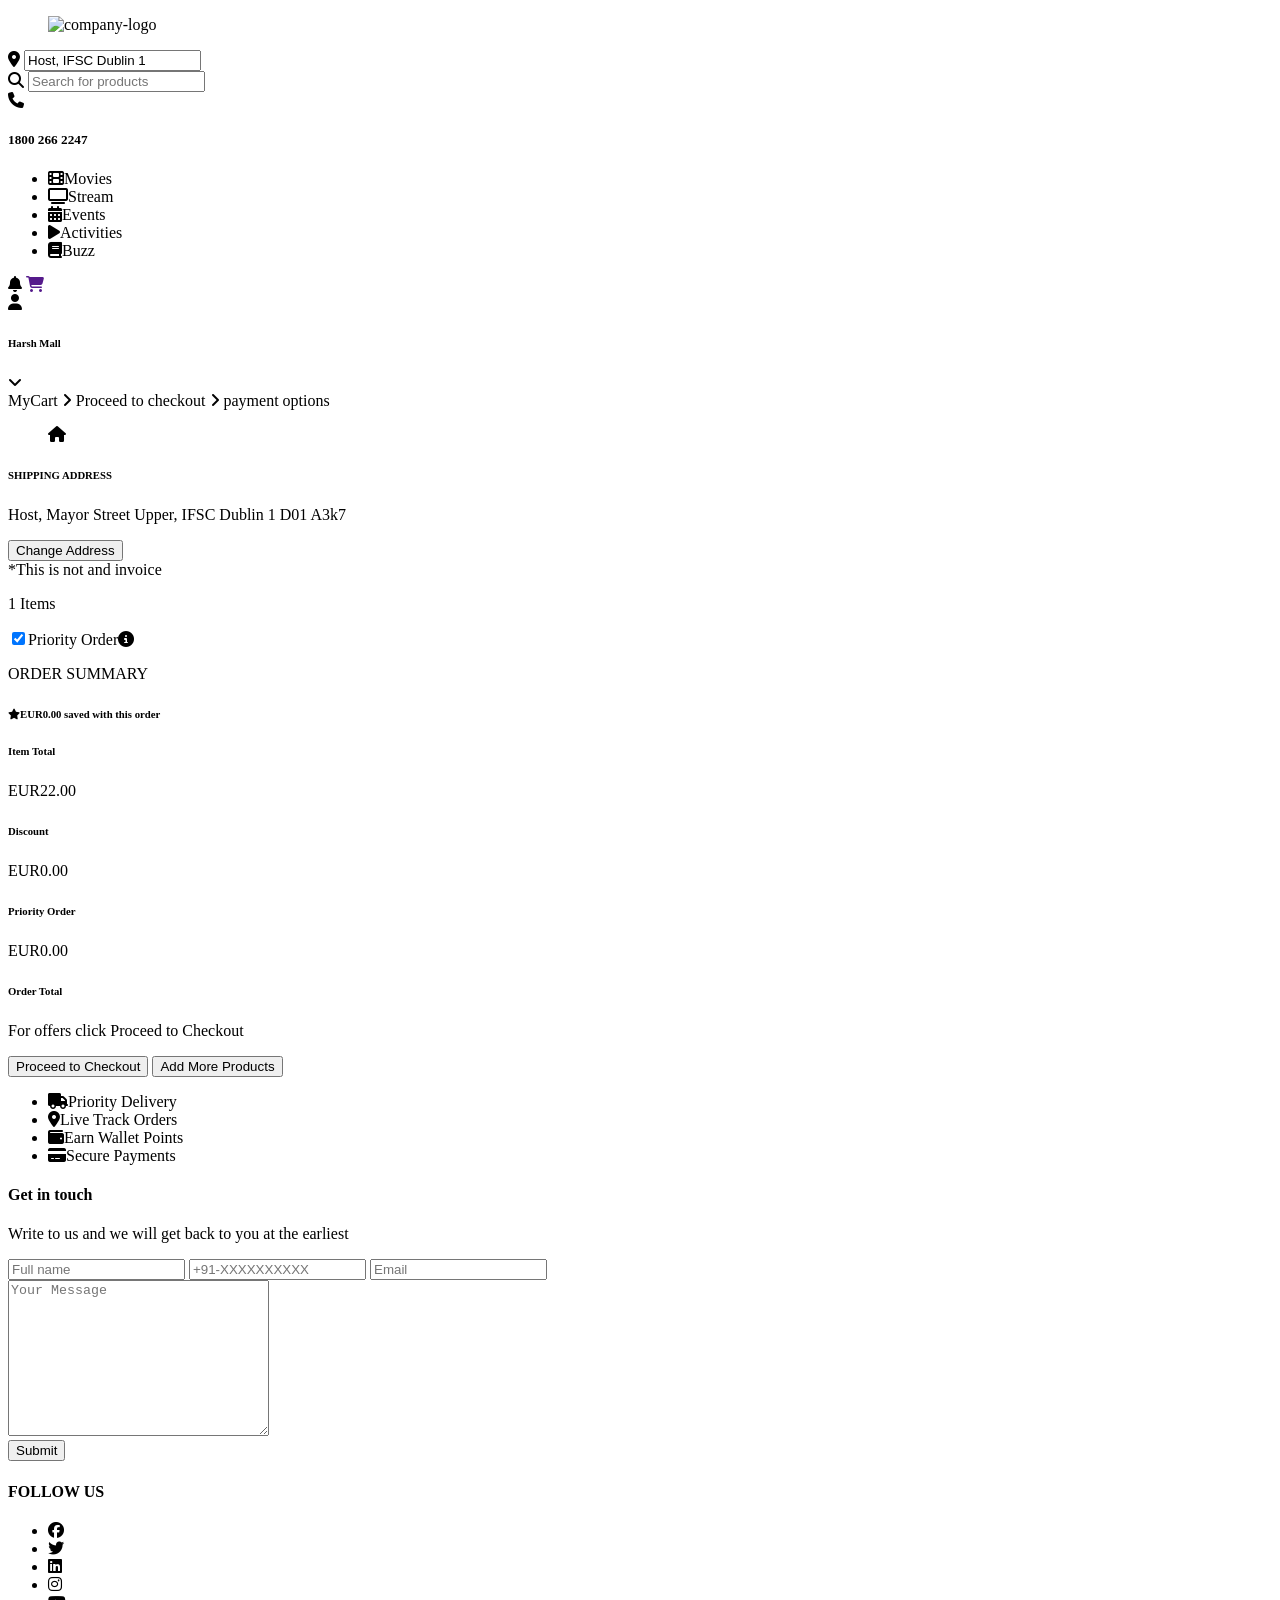
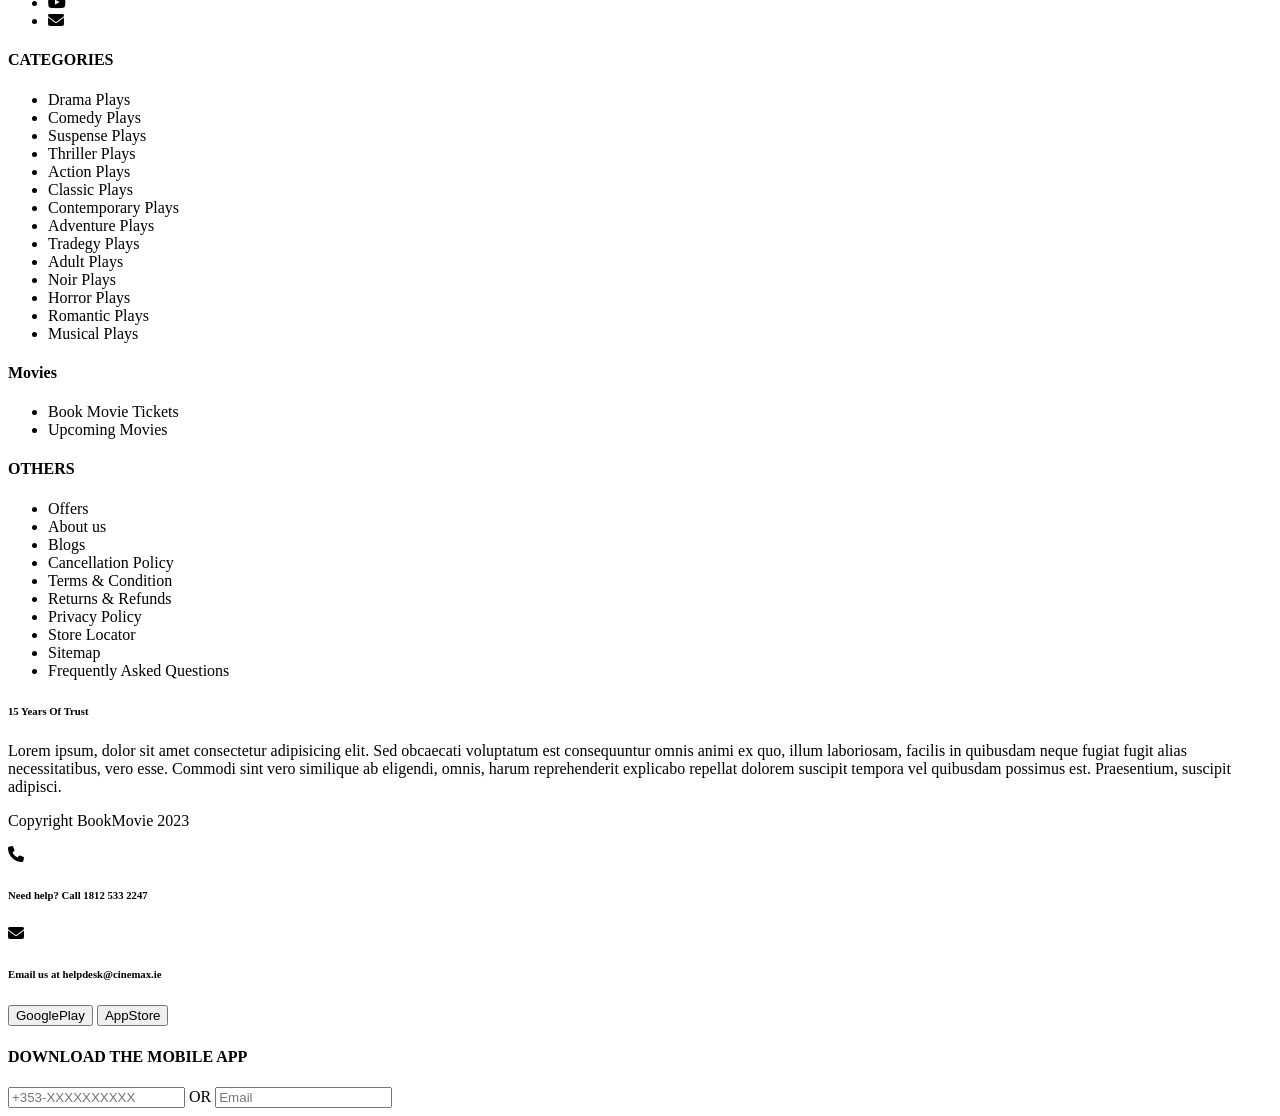
==== views/Checkout.html @ ca417404 "new commit" ====
<!DOCTYPE html>
<html lang="en">
  <head>
    <meta charset="UTF-8" />
    <meta http-equiv="X-UA-Compatible" content="IE=edge" />
    <meta
      name="viewport"
      content="width=device-width, initial-scale=1.0"
    />
    <title>Cinemax Theatre</title>
    <link rel="stylesheet" href="./styles.css" />
    <link
      rel="stylesheet"
      href="https://cdnjs.cloudflare.com/ajax/libs/font-awesome/6.3.0/css/all.min.css"
      integrity="sha512-SzlrxWUlpfuzQ+pcUCosxcglQRNAq/DZjVsC0lE40xsADsfeQoEypE+enwcOiGjk/bSuGGKHEyjSoQ1zVisanQ=="
      crossorigin="anonymous"
      referrerpolicy="no-referrer"
    />
    <link
      rel="stylesheet"
      href="https://cdn.jsdelivr.net/npm/notyf@3/notyf.min.css"
    />
  </head>
  <body>
    <nav>
      <article class="navbarOne">
        <div class="section">
          <figure>
            <img src="images/logo.png" alt="company-logo" />
          </figure>
          <div class="address">
            <i class="fa-solid fa-location-dot"></i>
            <input
              type="text"
              name="address"
              id="address"
              value="Host, IFSC Dublin 1"
            />
          </div>
          <div class="search">
            <i class="fa-solid fa-magnifying-glass"></i>
            <input
              type="text"
              name="products"
              id="products"
              placeholder="Search for products"
            />
          </div>
          <div class="telphone">
            <i class="fa-solid fa-phone"></i>
            <h5>1800 266 2247</h5>
          </div>
        </div>
      </article>
      <article class="navbarTwo">
        <div class="section">
          <ul>
            <li>
              <i class="fa-solid fa-film"></i><span>Movies</span>
            </li>
            <li><i class="fa-solid fa-tv"></i><span>Stream</span></li>
            <li>
              <i class="fa-solid fa-calendar-days"></i
              ><span>Events</span>
            </li>
            <li>
              <i class="fa-solid fa-play"></i><span>Activities</span>
            </li>
            <li><i class="fa-solid fa-book"></i><span>Buzz</span></li>
          </ul>
          <div class="not-cart">
            <i class="fa-solid fa-bell"></i>
            <a class="cart" href="">
              <i class="fa-solid fa-cart-shopping"></i>
              <span
                class="cartItemsQuantity"
                id="cartItemsQuantity"
              ></span>
            </a>
          </div>
          <div class="profile">
            <div class="profile-name">
              <i class="fa-solid fa-user"></i>
              <h6>Harsh Mall</h6>
              <i
                id="downarrow"
                class="fa-sharp fa-solid fa-angle-down"
              ></i>
            </div>
          </div>
        </div>
      </article>
      <article class="navbarThree">
        <div class="section navigation">
          <span href="#">MyCart</span>
          <span><i class="fa-solid fa-angle-right"></i></span>
          <span href="./MainScreen.html">Proceed to checkout</span>
          <span><i class="fa-solid fa-angle-right"></i></span>
          <span href="">payment options</span>
        </div>
      </article>
    </nav>

    <main class="checkoutMainContainer">
      <section class="section">
        <article class="checkoutLeftSection">
          <div class="addressContainer">
            <figure><i class="fa-solid fa-house"></i></figure>
            <div class="address">
              <h6>SHIPPING ADDRESS</h6>
              <p>Host, Mayor Street Upper, IFSC Dublin 1 D01 A3k7</p>
            </div>
            <button type="button" id="changeAdressButton">
              Change Address
            </button>
          </div>
          <div class="invoice">*This is not and invoice</div>
          <div class="cartItemsContainer">
            <div class="cartItemsSummary">
              <p>1 Items</p>
              <div class="checkbox">
                <input type="checkbox" checked /><span
                  >Priority Order</span
                ><i class="fa-solid fa-circle-info"></i>
              </div>
            </div>
            <div class="cartItemCardContainer">
              <!-- <div class="cardItemCard">
                <figure>
                  <img
                    src="https://wfmp-p-001-delivery.sitecorecontenthub.cloud/api/public/content/0f42192e27294a059f5d7083ba8b6443?v=002ae8d5"
                    alt=""
                  />
                </figure>
                <div class="cardItemInfo">
                  <div class="firstInfo">
                    <div class="firstInfoOne">
                      <h6>
                        <i class="fa-solid fa-notes-medical"></i
                        ><span>Lejet 5mg 10 Tablets</span>
                      </h6>
                      <span id="singleItemPrice">$22.00</span>
                    </div>
                    <div class="firstInfoTwo">
                      <div class="buttonInfo">
                        <button type="button" id="decreaseItemButton">
                          <i class="fa-solid fa-minus"></i>
                        </button>

                        <input type="text" name="" id="" value="1" readonly />
                        <button type="button" id="increaseItemButton">
                          <i class="fa-solid fa-plus"></i>
                        </button>
                      </div>
                      <h6>Qty: <span>1</span></h6>
                      <span class="totalprice">$22.00</span>
                    </div>
                  </div>
                  <div class="extraOption">
                    <button type="button">Remove</button>
                    <button type="button">Save for later</button>
                  </div>
                </div>
              </div> -->
            </div>
          </div>
        </article>
        <article class="checkoutRightSection">
          <form action="" class="checkoutItemsInfo">
            <p>ORDER SUMMARY</p>
            <div class="checkoutItems">
              <h6 class="star">
                <i class="fa-solid fa-star"></i
                ><span>EUR0.00 saved with this order</span>
              </h6>
              <div class="checkoutItemsTotal">
                <h6>Item Total</h6>
                <span id="itemTotal">EUR22.00</span>
              </div>
              <div class="checkoutItemsDiscount">
                <h6>Discount</h6>
                <span>EUR0.00</span>
              </div>
              <div class="checkoutItemsPriority">
                <h6>Priority Order</h6>
                <span>EUR0.00</span>
              </div>
              <div class="checkoutItemsOrderTotal">
                <h6>Order Total</h6>
                <span id="orderTotal"></span>
              </div>
              <!-- <div class="checkoutItemsOrderTotal1">
                <h6>Upload Prescription</h6>
                <input type="file">
                <span id="orderTotal"></span>
              </div> -->
              <p class="offers">
                For offers click Proceed to Checkout
              </p>
            </div>
            <div class="checkoutItemsButtons">
              <button type="button" id="proceedToCheckoutButton">
                Proceed to Checkout
              </button>
              <button type="button" id="addMoreButton">
                Add More Products
              </button>
            </div>
          </form>
        </article>
      </section>
    </main>

    <footer>
      <article class="footerOne">
        <ul class="section">
          <li>
            <i class="fa-solid fa-truck"></i
            ><span>Priority Delivery</span>
          </li>
          <li>
            <i class="fa-solid fa-location-dot"></i
            ><span>Live Track Orders</span>
          </li>
          <li>
            <i class="fa-solid fa-wallet"></i
            ><span>Earn Wallet Points</span>
          </li>
          <li>
            <i class="fa-solid fa-credit-card"></i
            ><span>Secure Payments</span>
          </li>
        </ul>
      </article>
      <article class="footerTwo">
        <div class="section">
          <div class="info">
            <h4>Get in touch</h4>
            <p>
              Write to us and we will get back to you at the earliest
            </p>
          </div>
          <div class="inputsOne">
            <input type="text" placeholder="Full name" />
            <input
              type="text"
              name=""
              id=""
              placeholder="+91-XXXXXXXXXX"
            />
            <input type="email" name="email" placeholder="Email" />
          </div>
          <div class="textArea">
            <textarea
              name=""
              id=""
              cols="30"
              rows="10"
              placeholder="Your Message"
            ></textarea>
          </div>
          <div class="submitButton">
            <button type="button">Submit</button>
          </div>
        </div>
      </article>
      <article class="footerThree">
        <div class="section">
          <div class="left">
            <div class="heading">
              <h4>FOLLOW US</h4>
              <ul>
                <li><i class="fa-brands fa-facebook"></i></li>
                <li><i class="fa-brands fa-twitter"></i></li>
                <li><i class="fa-brands fa-linkedin"></i></li>
                <li><i class="fa-brands fa-instagram"></i></li>
                <li><i class="fa-brands fa-youtube"></i></li>
                <li><i class="fa-solid fa-envelope"></i></li>
              </ul>
            </div>
            <div class="categories">
              <h4>CATEGORIES</h4>
              <ul>
                <li>Drama Plays</li>
                <li>Comedy Plays</li>
                <li>Suspense Plays</li>
                <li>Thriller Plays</li>
                <li>Action Plays</li>
                <li>Classic Plays</li>
                <li>Contemporary Plays</li>
                <li>Adventure Plays</li>
                <li>Tradegy Plays</li>
                <li>Adult Plays</li>
                <li>Noir Plays</li>
                <li>Horror Plays</li>
                <li>Romantic Plays</li>
                <li>Musical Plays</li>
              </ul>
            </div>
            <div class="medicines">
              <h4>Movies</h4>
              <ul>
                <li>Book Movie Tickets</li>
                <li>Upcoming Movies</li>
              </ul>
            </div>
            <div class="others">
              <h4>OTHERS</h4>
              <ul>
                <li>Offers</li>
                <li>About us</li>
                <li>Blogs</li>
                <li>Cancellation Policy</li>
                <li>Terms & Condition</li>
                <li>Returns & Refunds</li>
                <li>Privacy Policy</li>
                <li>Store Locator</li>
                <li>Sitemap</li>
                <li>Frequently Asked Questions</li>
              </ul>
            </div>
            <div class="summary">
              <h6>15 Years Of Trust</h6>
              <p>
                Lorem ipsum, dolor sit amet consectetur adipisicing
                elit. Sed obcaecati voluptatum est consequuntur omnis
                animi ex quo, illum laboriosam, facilis in quibusdam
                neque fugiat fugit alias necessitatibus, vero esse.
                Commodi sint vero similique ab eligendi, omnis, harum
                reprehenderit explicabo repellat dolorem suscipit
                tempora vel quibusdam possimus est. Praesentium,
                suscipit adipisci.
              </p>
              <p>Copyright BookMovie 2023</p>
            </div>
          </div>
          <div class="right">
            <div class="help">
              <i class="fa-solid fa-phone"></i>
              <h6>Need help? Call <span>1812 533 2247</span></h6>
            </div>
            <div class="email">
              <i class="fa-solid fa-envelope"></i>
              <h6>Email us at <span>helpdesk@cinemax.ie</span></h6>
            </div>
            <div class="playstore">
              <button type="button">GooglePlay</button>
              <button type="button">AppStore</button>
            </div>
            <div class="mobileApp">
              <h4>DOWNLOAD THE MOBILE APP</h4>
              <input type="text" placeholder="+353-XXXXXXXXXX" />
              <span>OR</span>
              <input type="text" placeholder="Email" />
            </div>
          </div>
        </div>
      </article>
    </footer>

    <script src="https://cdn.jsdelivr.net/npm/notyf@3/notyf.min.js"></script>
    <script src="./checkout.js"></script>
  </body>
</html>
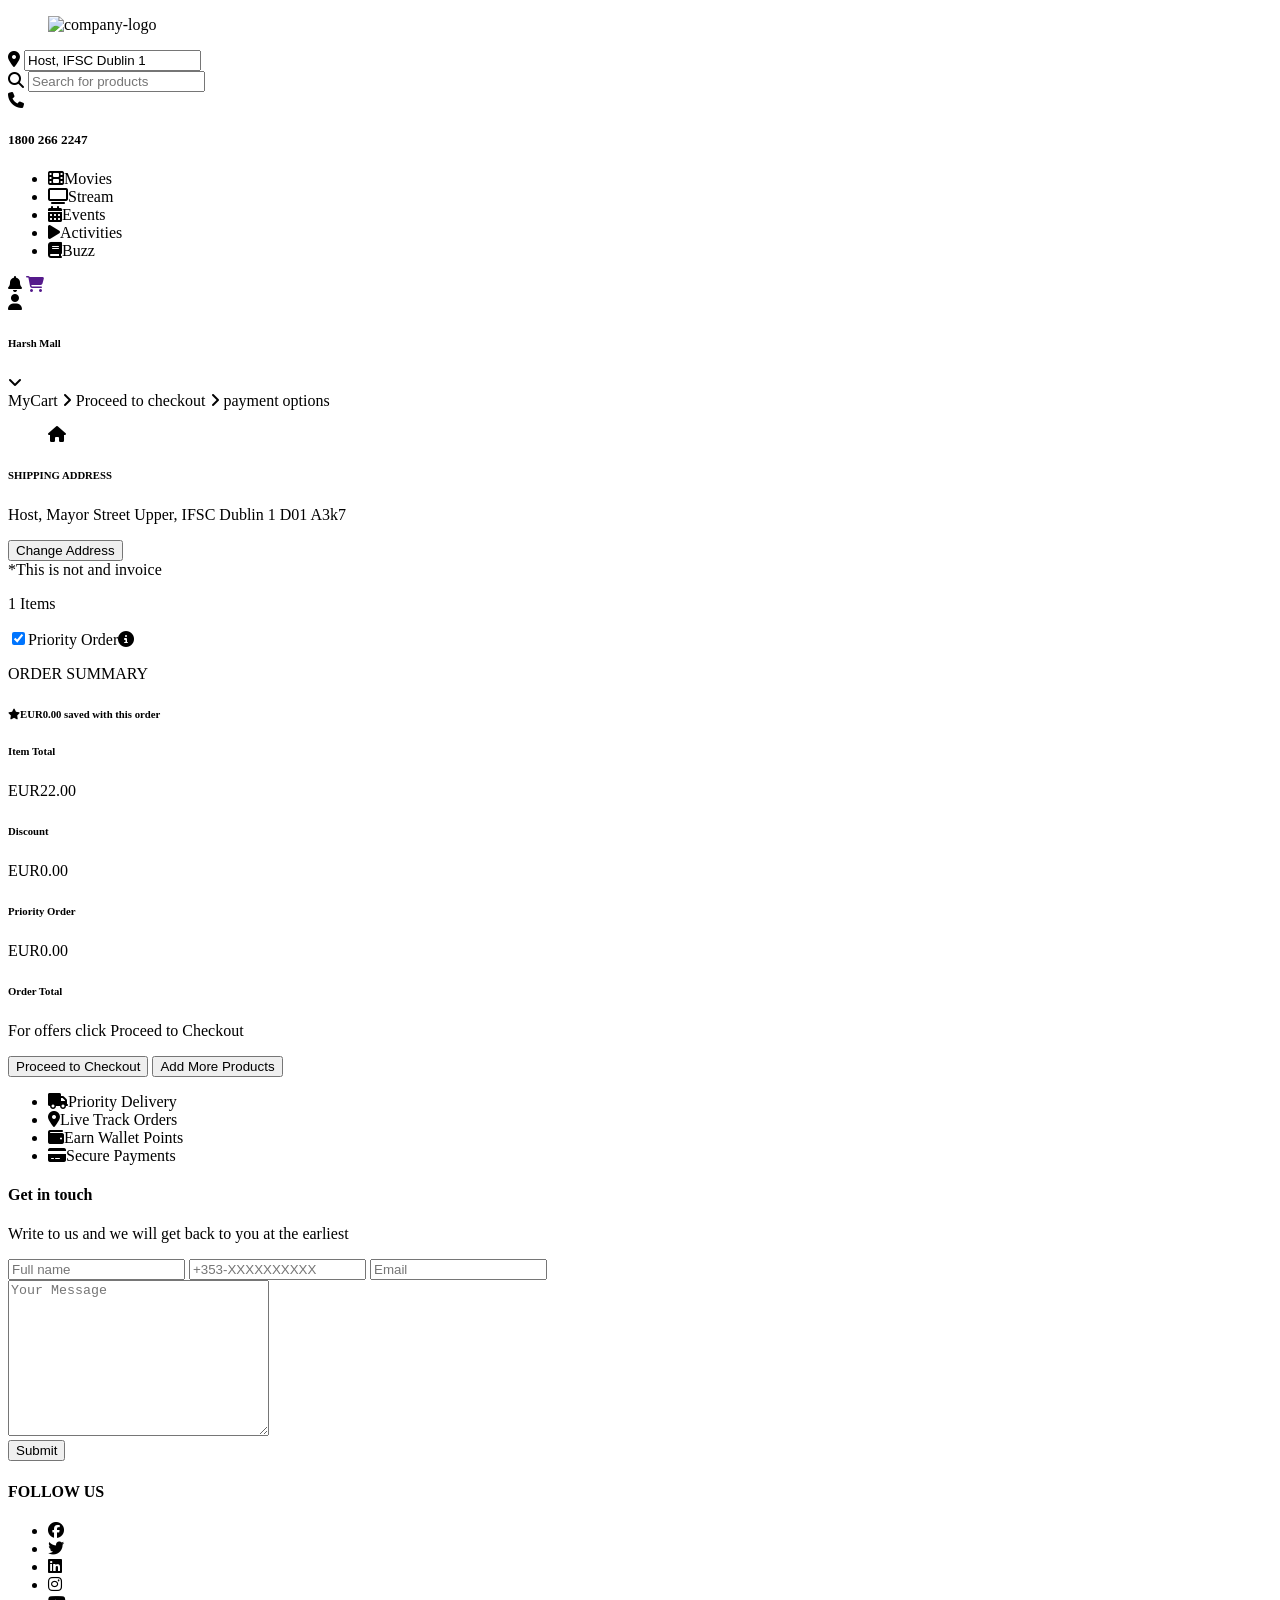
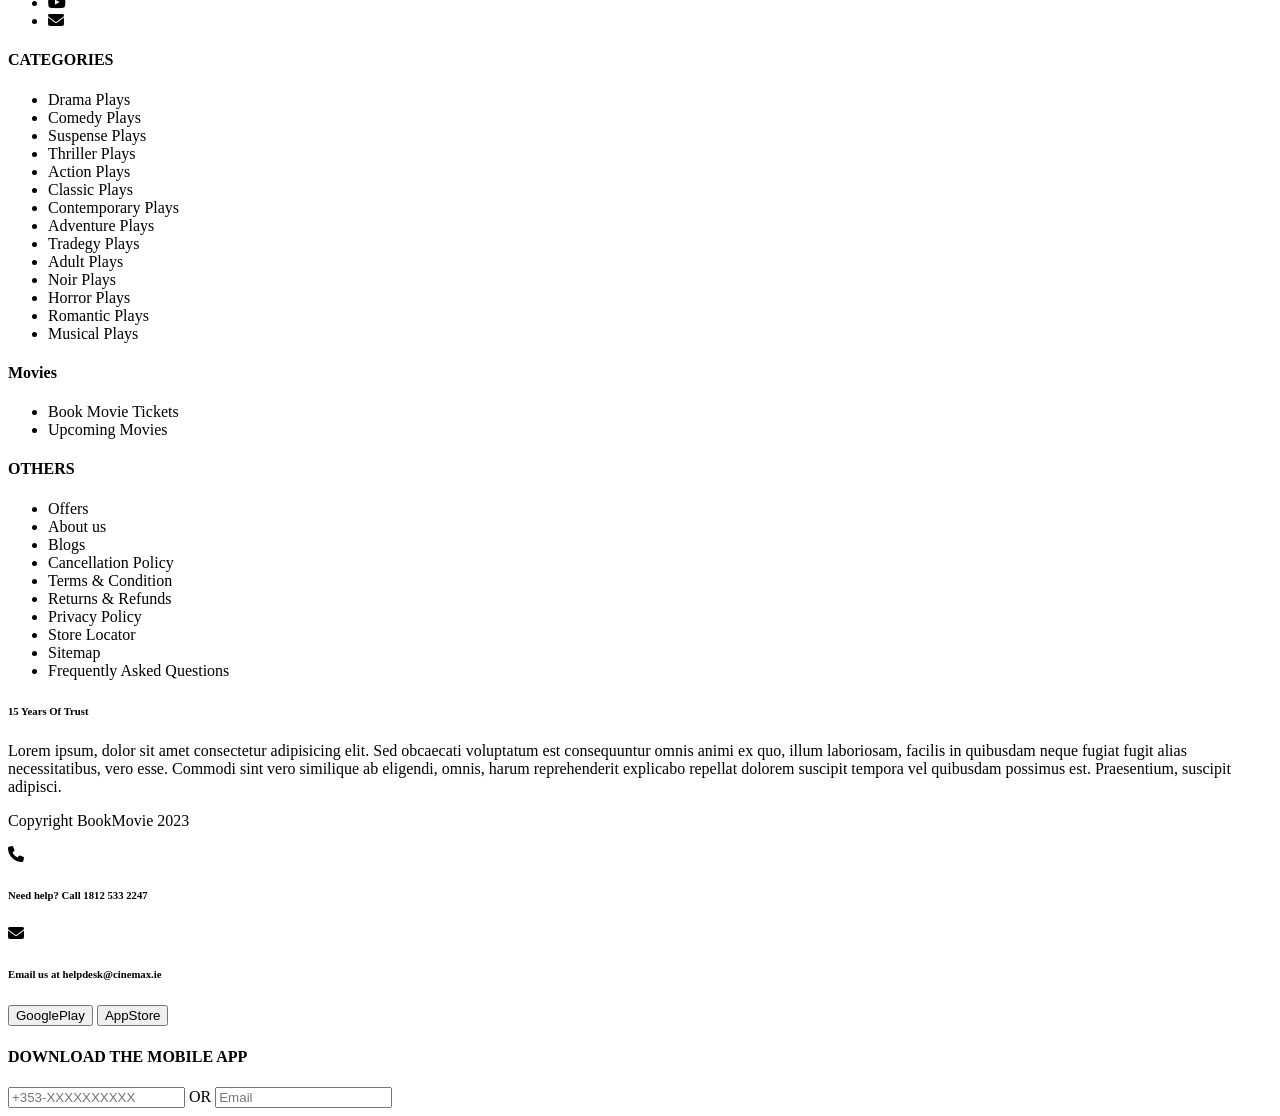
==== commit 5c11b5f1: "new changes" ====
--- a/views/Checkout.html
+++ b/views/Checkout.html
@@ -246,7 +246,7 @@
               type="text"
               name=""
               id=""
-              placeholder="+91-XXXXXXXXXX"
+              placeholder="+353-XXXXXXXXXX"
             />
             <input type="email" name="email" placeholder="Email" />
           </div>
